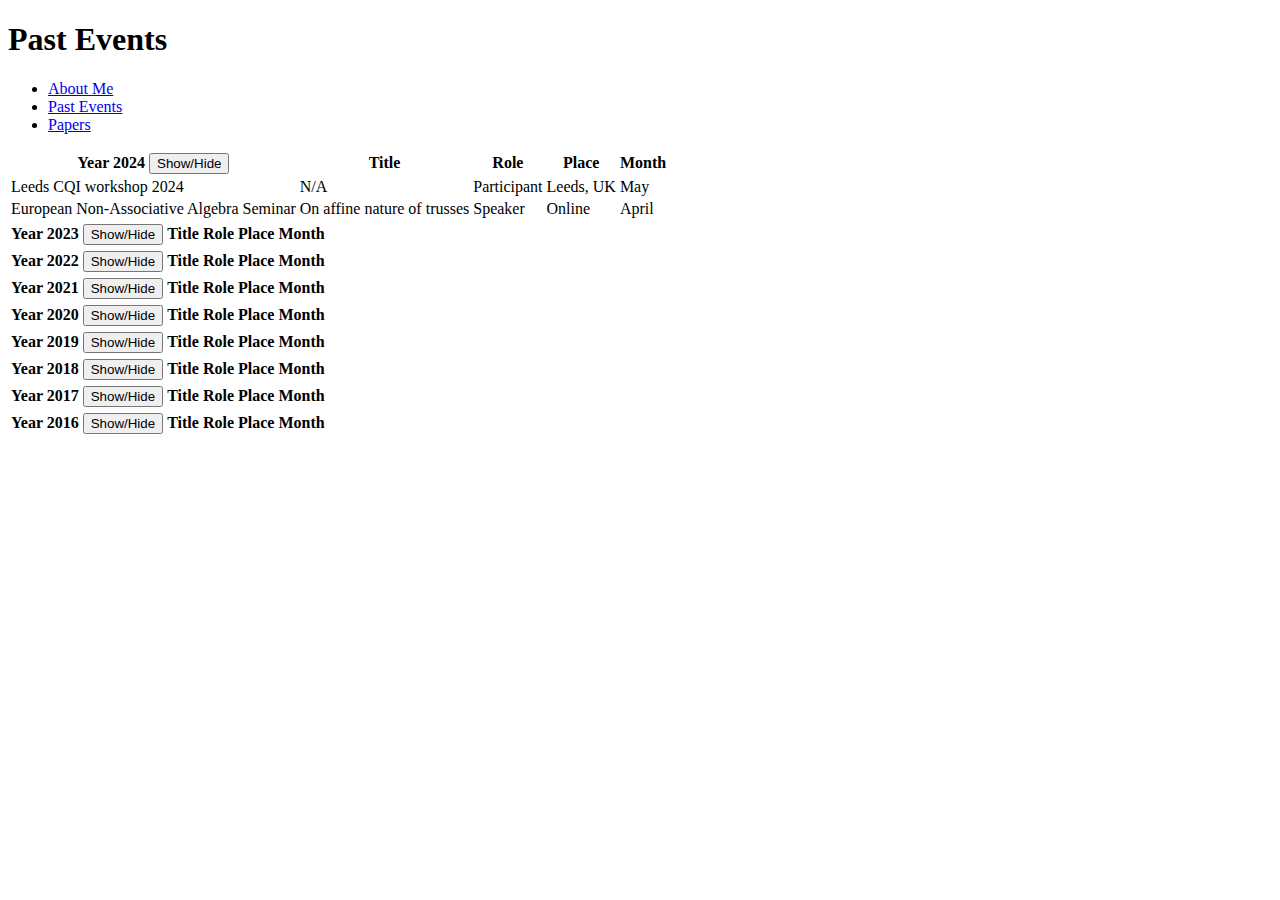
==== past-talks.html @ 1ddc529c "change of titles" ====
<!DOCTYPE html>
<html lang="en">
<head>
    <meta charset="UTF-8">
    <meta name="viewport" content="width=device-width, initial-scale=1.0">
    <title>Past Events</title>
    <link rel="stylesheet" href="styles.css">
</head>
<body>
    <header>
        <h1>Past Events</h1>
    </header>
    <nav>
        <div class="nav-container">
            <ul>
                <li><a href="index.html#about-me">About Me</a></li>
                <li><a href="past-talks.html">Past Events</a></li>
                <li><a href="papers.html">Papers</a></li>
            </ul>
        </div>
    </nav>
    <section id="about-me">
<div id="tables-container">

        <!-- 2024 Table -->
        <table class="conference-table">

            <thead>
                <tr>
                    <th>Year 2024 <button class="toggle-button" onclick="toggleTable(this)">Show/Hide</button></th>
                    <th>Title</th>
                      <th >Role</th>
                    <th>Place</th>
                    <th>Month</th>
                </tr>
            </thead>
            <tbody>
            <tr>
                    <td>Leeds CQI workshop 2024</td>
                    <td>N/A</td>
                    <td>Participant</td>
                    <td>Leeds, UK</td>
                    <td>May</td>
                </tr>
                <tr>
                    <td>European Non-Associative Algebra Seminar</td>
                    <td>On affine nature of trusses</td>
                    <td>Speaker</td>
                    <td>Online</td>
                    <td>April</td>
                </tr>
            </tbody>
        </table>

        <!-- 2023 Table -->
        <table class="conference-table">
            <thead>
                <tr>
                    <th>Year 2023 <button class="toggle-button" onclick="toggleTable(this)">Show/Hide</button></th>
                    <th>Title</th>
                       <th >Role</th>
                    <th>Place</th>
                    <th>Month</th>
                </tr>
            </thead>
            <tbody style="display: none;">
               <tr>
                    <td>Trends in Representation Theory and Related Topics, Cluj-Napoca</td>
                    <td>On affinity of affine spaces with ternary operations</td>
                    <td>Invited Speaker</td>
                    <td>Cluj-Napoca, RO</td>
                    <td>September</td>
                </tr>
                <tr>
                    <td>The Workshop on Geometric Methods in Physics</td>
                    <td>From skew braces to the set-theoretic Yang-Baxter equation from affine viewpoint</td>
                    <td>Speaker</td>
                    <td>Białowieża, PL</td>
                    <td>July</td>
                </tr>
                <tr>
                    <td>Advances in Group Theory and Applications 2023</td>
                    <td>On unital near-trusses, dual weak braces and the set-theoretic Yang-Baxter equation</td>
                    <td>Speaker</td>
                    <td>Lecce, IT</td>
                    <td>June</td>
                </tr>
                 <tr>
                    <td>Groups rings and the Yang-Baxter equation 2023</td>
                    <td>On solutions of the set-theoretical Yang-Baxter equation subjected to a choice of elements</td>
                    <td>Invited Speaker</td>
                    <td>Blankenberge, BE</td>
                    <td>June</td>
                </tr>
                <tr>
                    <td>Oberwolfach workshop Skew Braces and the Yang–Baxter Equation</td>
                    <td>On solutions of the set-theoretic Yang-Baxter equation with a parameter from a skew brace</td>
                    <td>Invited Speaker</td>
                    <td>Oberwolfach, DE</td>
                    <td>March</td>
                </tr>
                <tr>
                    <td>Seminars’ series of “Inform on Algebra”</td>
                    <td>Near-trusses and non-bijective solutions of the set-theoretic Yang-Baxter equation</td>
                    <td>Speaker</td>
                    <td>Lecce, IT</td>
                    <td>March</td>
                </tr>
                <tr>
                    <td>York Semigroup seminar</td>
                    <td>From braces to solutions of the set-theoretic Yang-Baxter equation</td>
                    <td>Speaker</td>
                    <td>York, UK</td>
                    <td>March</td>
                </tr>
                <tr>
                    <td>Algebra seminar at Warsaw University</td>
                    <td>On solutions of the set-theoretic Yang-Baxter equation with a parameter from a brace</td>
                    <td>Speaker</td>
                    <td>Warsaw, PL</td>
                    <td>February</td>
                </tr>
                <tr>
                    <td>Research visit, Seminar talk at Pure Mathematics seminar</td>
                    <td>On solutions of the set-theoretic Yang-Baxter equation with a parameter from a brace</td>
                    <td>Speaker</td>
                    <td>Exeter, UK</td>
                    <td>January</td>
                </tr>
            </tbody>
        </table>

        <!-- 2022 Table -->
        <table class="conference-table">
 
            <thead>
                <tr>
                    <th>Year 2022 <button class="toggle-button" onclick="toggleTable(this)">Show/Hide</button></th>
                    <th>Title</th>
                       <th >Role</th>
                    <th>Place</th>
                    <th>Month</th>
                </tr>
            </thead>
            <tbody style="display: none;">
               <tr>
                    <td>The algebra of the Yang-Baxter equation conference</td>
                    <td>Braces, congruence classes and non-involutive solutions of the Yang-Baxter equation</td>
                    <td>Speaker</td>
                    <td>Będlewo, PL</td>
                    <td>July</td>
                </tr>
                <tr>
                    <td>Workshop on ternary structures in Mathematics, Physics and computer Science</td>
                    <td>Introduction to the theory of Trusses</td>
                    <td>Speaker</td>
                    <td>Edinburgh, UK</td>
                    <td>June</td>
                </tr>
                <tr>
                    <td>Algebra seminar at Warsaw University</td>
                    <td>On modules over trusses</td>
                    <td>Speaker</td>
                    <td>Online</td>
                    <td>March</td>
                </tr>
                <tr>
                    <td>Algebra seminar at Warsaw Polytechnic</td>
                    <td>Trusses, rings and braces</td>
                    <td>Speaker</td>
                    <td>Online</td>
                    <td>January</td>
                </tr>
            </tbody>
        </table>
          <!-- 2021 Table -->
        <table class="conference-table">
 
            <thead>
                <tr>
                    <th>Year 2021 <button class="toggle-button" onclick="toggleTable(this)">Show/Hide</button></th>
                    <th>Title</th>
                       <th >Role</th>
                    <th>Place</th>
                    <th>Month</th>
                </tr>
            </thead>
            <tbody style="display: none;">
             <tr>
                    <td>Algebra seminar at Warsaw University</td>
                    <td>On universal extensions of trusses into rings</td>
                    <td>Speaker</td>
                    <td>Online</td>
                    <td>March</td>
                </tr>
            </tbody>
        </table>
          <!-- 2020 Table -->
        <table class="conference-table">
 
            <thead>
                <tr>
                    <th>Year 2020 <button class="toggle-button" onclick="toggleTable(this)">Show/Hide</button></th>
                    <th>Title</th>
                       <th >Role</th>
                    <th>Place</th>
                    <th>Month</th>
                </tr>
            </thead>
            <tbody style="display: none;">
               <tr>
                    <td>London Mathematical Society VIrtual Graduate Student Meeting</td>
                    <td>On congruence classes of a ring</td>
                    <td>Speaker</td>
                    <td>Online</td>
                    <td>November</td>
                </tr>
            </tbody>
        </table>
          <!-- 2019 Table -->
        <table class="conference-table">
 
            <thead>
                <tr>
                    <th>Year 2019 <button class="toggle-button" onclick="toggleTable(this)">Show/Hide</button></th>
                    <th>Title</th>
                    <th >Role</th>
                    <th>Place</th>
                    <th>Month</th>
                </tr>
            </thead>
            <tbody style="display: none;">
                <tr>
                    <td>8th Podlasie Conference on Mathematics (8th PCM)</td>
                    <td>On algebraic structure of a congruence equivalence class in a ring</td>
                    <td>Speaker</td>
                    <td>Białystok, PL</td>
                    <td>December</td>
                </tr>
            </tbody>
        </table>
          <!-- 2018 Table -->
        <table class="conference-table">
 
            <thead>
                <tr>
                    <th>Year 2018 <button class="toggle-button" onclick="toggleTable(this)">Show/Hide</button></th>
                    <th>Title</th>
                    <th>Role</th>
                    <th>Place</th>
                    <th>Month</th>
                </tr>
            </thead>
            <tbody style="display: none;">
                 <tr>
                    <td>The conference Mathematics of Borderlands</td>
                    <td>Distributive laws in Real numbers</td>
                    <td>Speaker</td>
                    <td>Białystok, PL</td>
                    <td>June</td>
                </tr>
                 <tr>
                    <td>The All Poland Student Conference of Applied Mathematics „DWUMiAN”</td>
                    <td>About calculus on time scales</td>
                    <td>Posterman</td>
                    <td>Warszawa, PL</td>
                    <td>March</td>
                </tr>
                 <tr>
                    <td>The 28th Winter School on Mathematical Physics</td>
                    <td>On group objects in a monoidal category</td>
                    <td>Speaker</td>
                    <td>Janskie Lazne, CZ</td>
                    <td>January</td>
                </tr>
            </tbody>
        </table>
          <!-- 2017 Table -->
        <table class="conference-table">
 
            <thead>
                <tr>
                    <th>Year 2017 <button class="toggle-button" onclick="toggleTable(this)">Show/Hide</button></th>
                    <th>Title</th>
                    <th >Role</th>
                    <th>Place</th>
                    <th>Month</th>
                </tr>
            </thead>
            <tbody style="display: none;">
                <tr>
                    <td>The All Poland Symposium of Student Societies</td>
                    <td>Continuous Curves</td>
                    <td>Speaker</td>
                    <td>Kraków, PL</td>
                    <td>April</td>
                </tr>
                 <tr>
                    <td>The 27th Winter School on Mathematical Physics</td>
                    <td>Continuous Curves</td>
                    <td>Speaker</td>
                    <td>Janskie Lazne, CZ</td>
                    <td>January</td>
                </tr>
            </tbody>
        </table>
        
        
          <!-- 2016 Table -->
        <table class="conference-table">
 
            <thead>
                <tr>
                    <th>Year 2016 <button class="toggle-button" onclick="toggleTable(this)">Show/Hide</button></th>
                    <th>Title</th>
                       <th >Role</th>
                    <th>Place</th>
                    <th>Month</th>
                </tr>
            </thead>
            <tbody style="display: none;">
                <tr>
                    <td>The All Poland Symposium of Student Societies</td>
                    <td>Tricobsthal Polynomials</td>
                    <td>Speaker</td>
                    <td>Kraków, PL</td>
                    <td>April</td>
                </tr>
            </tbody>
        </table>
</div>
</section>
    <script>
        function toggleTable(button) {
            const tbody = button.closest('table').querySelector('tbody');
            tbody.style.display = tbody.style.display === 'none' ? '' : 'none';
        }
    </script>


</body>
</html>
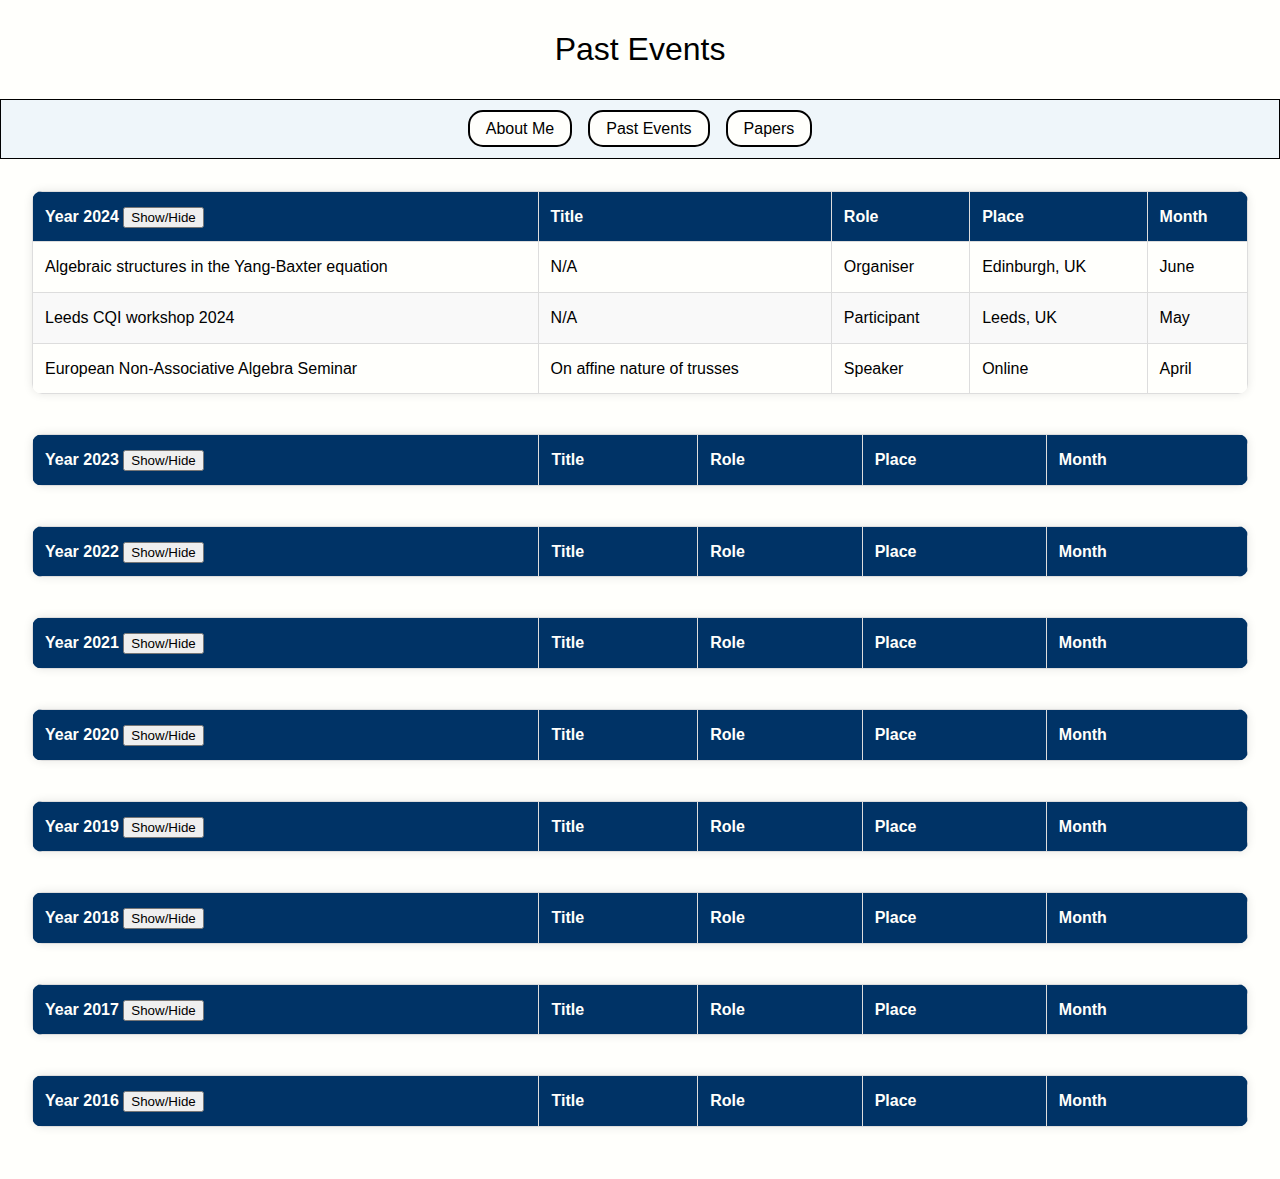
==== commit 006e6e74: "Update July24" ====
--- a/past-talks.html
+++ b/past-talks.html
@@ -35,6 +35,13 @@
                 </tr>
             </thead>
             <tbody>
+              <tr>
+                    <td>Algebraic structures in the Yang-Baxter equation</td>
+                    <td>N/A</td>
+                    <td>Organiser</td>
+                    <td>Edinburgh, UK</td>
+                    <td>June</td>
+                </tr>
             <tr>
                     <td>Leeds CQI workshop 2024</td>
                     <td>N/A</td>
@@ -64,6 +71,7 @@
                 </tr>
             </thead>
             <tbody style="display: none;">
+          
                <tr>
                     <td>Trends in Representation Theory and Related Topics, Cluj-Napoca</td>
                     <td>On affinity of affine spaces with ternary operations</td>
--- a/styles.css
+++ b/styles.css
@@ -0,0 +1,230 @@
+/* General Styles */
+body {
+    font-family: 'Helvetica Neue', Arial, sans-serif;
+    margin: 0;
+    padding: 0;
+    background-color: #FFFFFC;
+    color: black;
+    line-height: 1.6;
+}
+
+/* Table */
+#tables-container {
+    display: flex;
+    align-items: center; /* Center items horizontally */
+    flex-direction: column;
+    gap: 20px;
+    width: 100%;
+}
+
+.conference-table {
+    width: 100%;
+    border-collapse: collapse;
+    background-color: #FFFFFC;
+    box-shadow: 0 0 10px rgba(0, 0, 0, 0.1);
+ 
+    margin-bottom: 20px;
+    border-radius: 10px; /* Add rounded corners */
+    overflow: hidden; /* Ensure rounded corners are visible */
+}
+
+
+.conference-table th, .conference-table td {
+    border: 1px solid #ddd;
+    padding: 12px;
+    text-align: left;
+}
+
+.conference-table th {
+    background-color: #003366;
+    color: #FFFFFC;
+}
+
+.conference-table tr:nth-child(even) {
+    background-color: #f9f9f9;
+}
+
+.conference-table tr:hover {
+    background-color: #f1f1f1;
+}
+/* Header */
+header {
+    background-color: #FFFFFC; 
+    color: black;
+    text-align: center;
+    padding: 1.5em 0; 
+}
+
+header h1 {
+    margin: 0;
+    font-size: 2em;
+    font-weight: normal;
+}
+
+/* Navigation Container */
+.nav-container {
+    text-align: center; /* Center the navigation bar */
+    width: 100%; /* Ensure the container spans the full width of the page */
+}
+
+/* Navigation */
+nav {
+    background-color: rgba(35, 131, 226, 0.07);
+    display: flex; /* Ensure the nav element only takes up the width of its content */
+    padding: 1em; /* Add padding to create space around the items */
+    border: 1px solid black;
+}
+
+/* Navigation List */
+nav ul {
+    list-style: none;
+    padding: 0;
+    margin: 0;
+    display: flex;
+    justify-content: center; /* Center the items horizontally */
+}
+
+/* Navigation List Items */
+nav ul li {
+    margin: 0 0.5em; /* Adjust margin for spacing between items */
+}
+
+/* Navigation Links */
+nav ul li a {
+    text-decoration: none;
+    color: black;
+    padding: 0.5em 1em;
+    border: 2px solid black;
+    border-radius: 15px;
+    background-color: #FFFFFC;
+    transition: background-color 0.3s, color 0.3s;
+}
+
+nav ul li a:hover {
+    background-color: black;
+    color: #FFFFFC;
+}
+
+/* About Me Section */
+#about-me {
+    display: flex;
+    flex-direction: column;
+    padding: 2em;
+}
+
+#about-me .content {
+    margin-bottom: 2em;
+}
+
+#about-me .news {
+    display: flex;
+    flex-direction: column;
+    padding: 1.5em;
+    border: 2px solid black;
+    border-radius: 20px;
+    background-color: #f0f0f0; 
+    box-shadow: 2px 2px 10px rgba(0, 0, 0, 0.1); 
+    flex-grow: 1;
+    align-self: start;
+}
+
+#about-me h2, #about-me h3 {
+    border-bottom: 2px solid black;
+    padding-bottom: 0.5em;
+}
+
+#about-me p {
+    line-height: 1.6;
+}
+
+/* News Items */
+.news-container {
+    flex: 1;
+    background-color: #FFFFFC;
+    padding: 1em;
+    border: 1px solid #ddd;
+    border-radius: 10px;
+    box-shadow: 2px 2px 5px rgba(0, 0, 0, 0.1);
+}
+
+/* Container for News Items */
+.news-bubble {
+    display: flex;
+    flex-direction: column;
+    gap: 1em;
+    height: auto;
+    margin-top: 20px;
+}
+
+/* Individual News Item */
+.news-item {
+    background-color: #FFFFFC;
+    padding: 1em;
+    border: 1px solid black;
+    border-radius: 10px;
+    box-shadow: 2px 2px 5px rgba(0, 0, 0, 0.1);
+    word-wrap: break-word;
+    box-sizing: border-box;
+    margin: 0; /* Reset default margin */
+}
+
+/* Footer */
+footer {
+  bottom: 0;
+  position: absolute;
+    width: 100%;
+    text-align: center;
+    padding: 1em 0;
+    background-color: rgba(35, 131, 226, 0.07);
+    border: 1px solid black;
+    color: black;
+      height: 1rem;
+      position:fixed;
+
+
+}
+
+footer p {
+    margin: 0;
+  position: absolute;
+  bottom: 0;
+  width: 100%;
+    height: 2rem;
+   position:fixed;
+}
+
+.left-text {
+    float: left;
+}
+
+.right-text {
+    float: right;
+}
+
+/* Media Queries */
+@media (min-width: 768px) {
+    #about-me {
+        flex-direction: row;
+        justify-content: space-between;
+    }
+
+    #about-me .content {
+        flex: 3;
+        margin-bottom: 0;
+    }
+
+    #about-me .news {
+        flex: 1;
+        margin-left: 2em;
+    }
+}
+
+@media (max-width: 767px) {
+    nav ul {
+        flex-direction: column;
+    }
+
+    nav ul li {
+        margin: 0.5em 0;
+    }
+}
